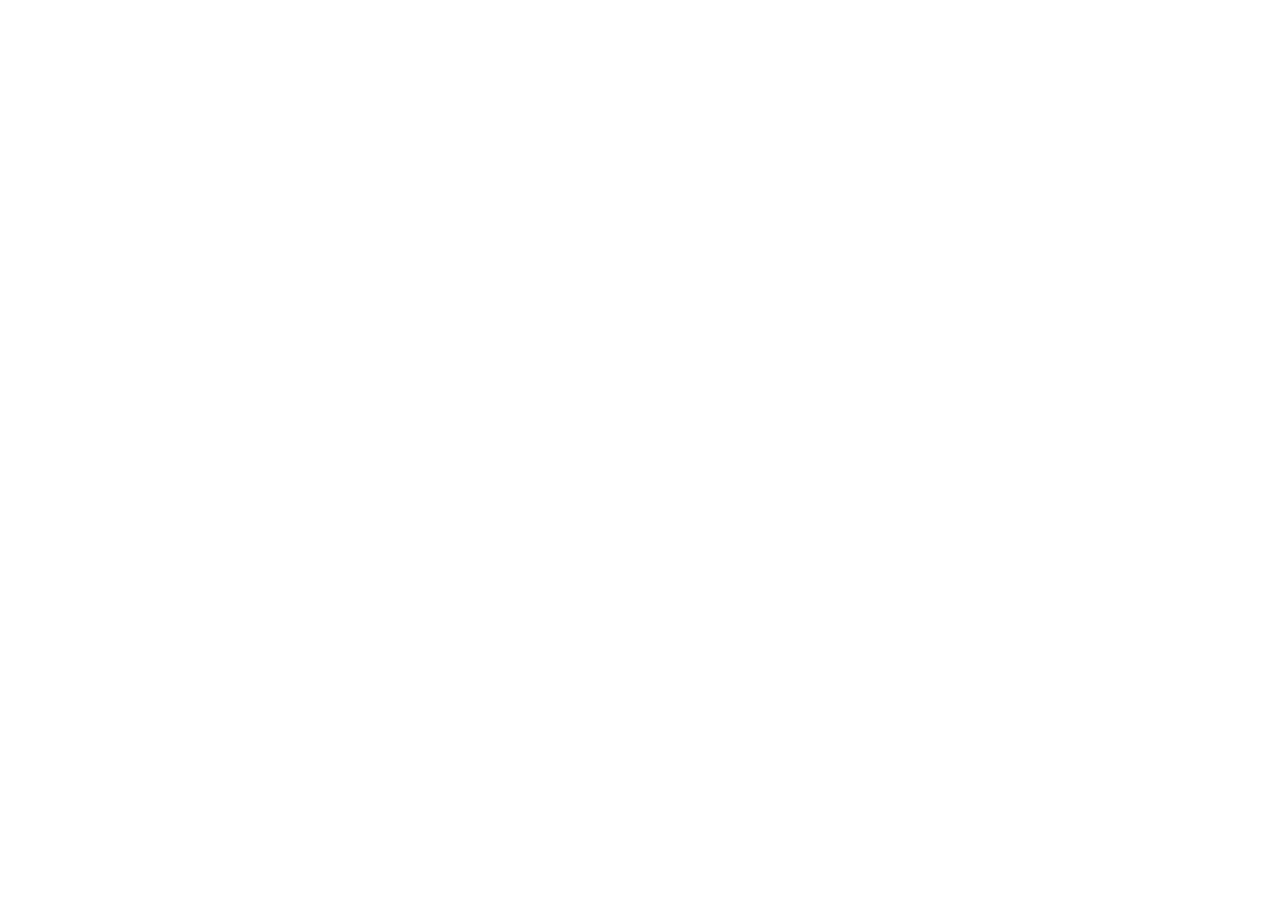
==== index.html @ a2ea4dc0 "initial commit" ====
<!doctype html>
<html lang="en">
  <head>
    <meta charset="UTF-8" />
    <meta name="viewport" content="width=device-width, initial-scale=1.0" />
    <title>Document</title>
  </head>
  <body></body>
</html>
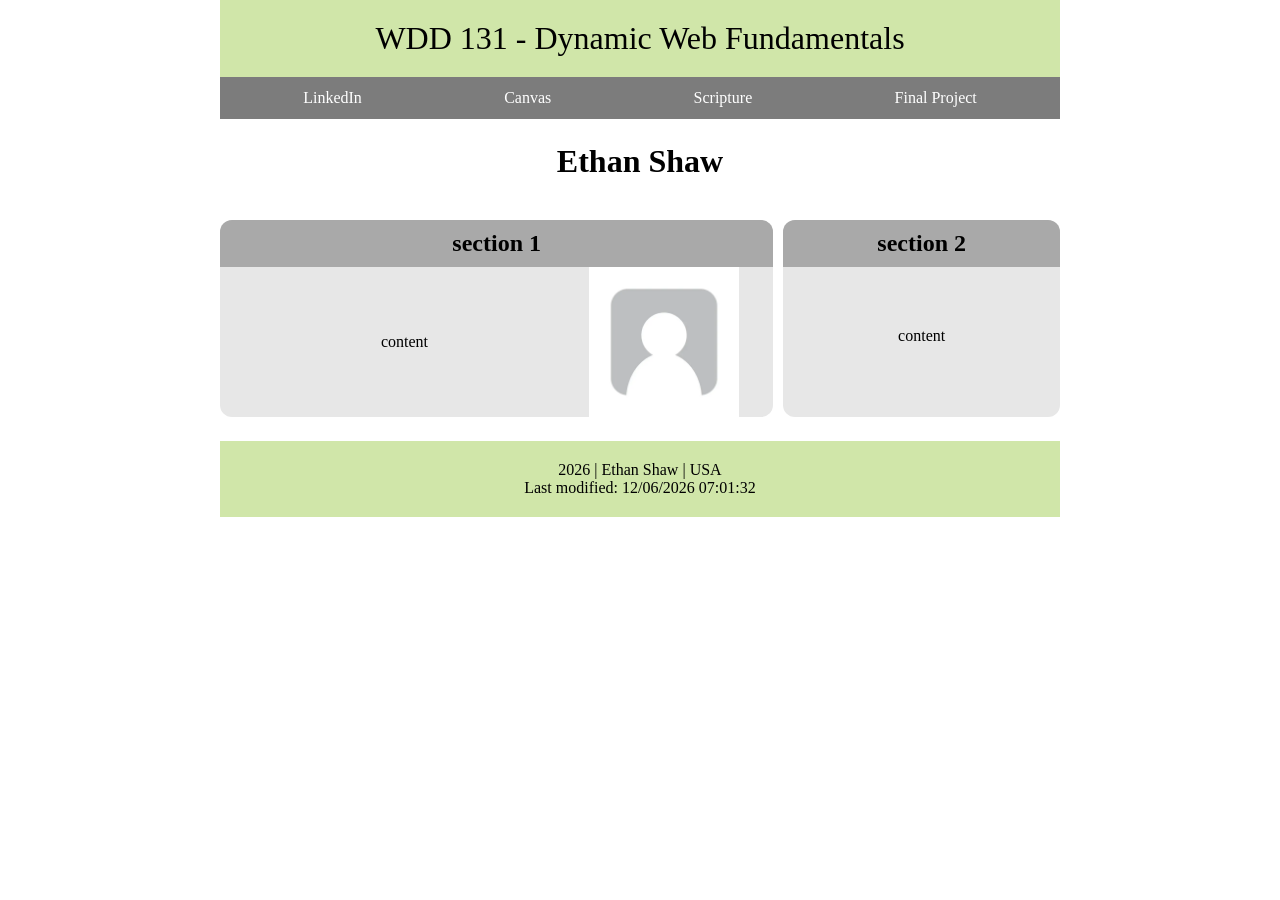
==== commit 09976c62: "w1 assignment init" ====
--- a/index.html
+++ b/index.html
@@ -3,7 +3,43 @@
   <head>
     <meta charset="UTF-8" />
     <meta name="viewport" content="width=device-width, initial-scale=1.0" />
-    <title>Document</title>
+    <meta
+      name="description"
+      content="WDD 131 - Dynamic Web Fundamentals - Ethan Shaw - Home page assignment"
+    />
+    <meta name="author" content="Ethan Shaw" />
+    <title>WDD 131 - Dynamic Web Fundamentals - Ethan Shaw</title>
+    <link href="styles/base.css" rel="stylesheet" />
+    <script src="scripts/getdates.js" defer></script>
   </head>
-  <body></body>
+  <body>
+    <header>
+      <span id="course-title">WDD 131 - Dynamic Web Fundamentals</span>
+      <nav>
+        <a href="https://www.linkedin.com/">LinkedIn</a>
+        <a href="https://byupw.instructure.com/">Canvas</a>
+        <a
+          href="https://www.churchofjesuschrist.org/study/scriptures/bofm/1-ne/3?lang=eng&id=p7#p7"
+          >Scripture</a
+        >
+        <a href="">Final Project</a>
+      </nav>
+    </header>
+    <main>
+      <h1>Ethan Shaw</h1>
+      <section class="card card-1">
+        <h2>section 1</h2>
+        <p>content</p>
+        <img src="images/blank-avatar-photo-placeholder.webp" alt="image" />
+      </section>
+      <section class="card card-2">
+        <h2>section 2</h2>
+        <p>content</p>
+      </section>
+    </main>
+    <footer>
+      <p><span id="currentyear"></span> | Ethan Shaw | USA</p>
+      <p id="lastModified"></p>
+    </footer>
+  </body>
 </html>
--- a/styles/base.css
+++ b/styles/base.css
@@ -0,0 +1,115 @@
+/* global */
+* {
+  padding: 0;
+  margin: 0;
+  box-sizing: border-box;
+}
+
+header,
+main,
+footer {
+  width: 840px;
+  margin: 0 auto;
+}
+
+/* header */
+#course-title {
+  display: block;
+  text-align: center;
+  font-size: 32px;
+  background-color: rgb(208, 230, 169);
+  padding: 20px;
+}
+
+nav {
+  display: flex;
+  align-items: center;
+  justify-content: space-around;
+  background-color: rgb(124, 124, 124);
+  padding: 12px;
+}
+
+nav a {
+  color: white;
+  text-decoration: none;
+}
+
+nav a:hover {
+  color: black;
+}
+
+/* main */
+
+main {
+  display: grid;
+  grid-template-columns: 2fr 1fr;
+  margin-top: 24px;
+  margin-bottom: 24px;
+  gap: 40px 10px;
+}
+
+main h1 {
+  grid-column: 1/3;
+  text-align: center;
+}
+
+img {
+  width: 150px;
+}
+
+.card {
+  /* padding: 12px; */
+  background-color: rgb(231, 231, 231);
+  border-radius: 12px;
+  /* box-shadow: ; */
+
+  /* grid-template-columns: 1fr; */
+  /* grid-column: 1/2; */
+}
+
+.card h2 {
+  text-align: center;
+  background-color: darkgray;
+  padding: 10px;
+  border-top-left-radius: 12px;
+  border-top-right-radius: 12px;
+}
+
+.card p {
+  align-self: center;
+  text-align: center;
+}
+
+.card-1 {
+  display: grid;
+  grid-template-columns: 2fr 1fr;
+}
+
+.card-1 h2 {
+  grid-column: 1/3;
+}
+
+.card-2 {
+  display: flex;
+  flex-direction: column;
+  gap: 60px;
+  /* grid-template-rows: 1fr 3fr; */
+}
+
+.card-2 h2 {
+  /* grid-column: 1/3; */
+}
+.card-2 p {
+  width: 100%;
+  align-self: center;
+  text-align: center;
+}
+
+/* footer */
+
+footer {
+  background-color: rgb(208, 230, 169);
+  padding: 20px;
+  display: block;
+  text-align: center;
+}
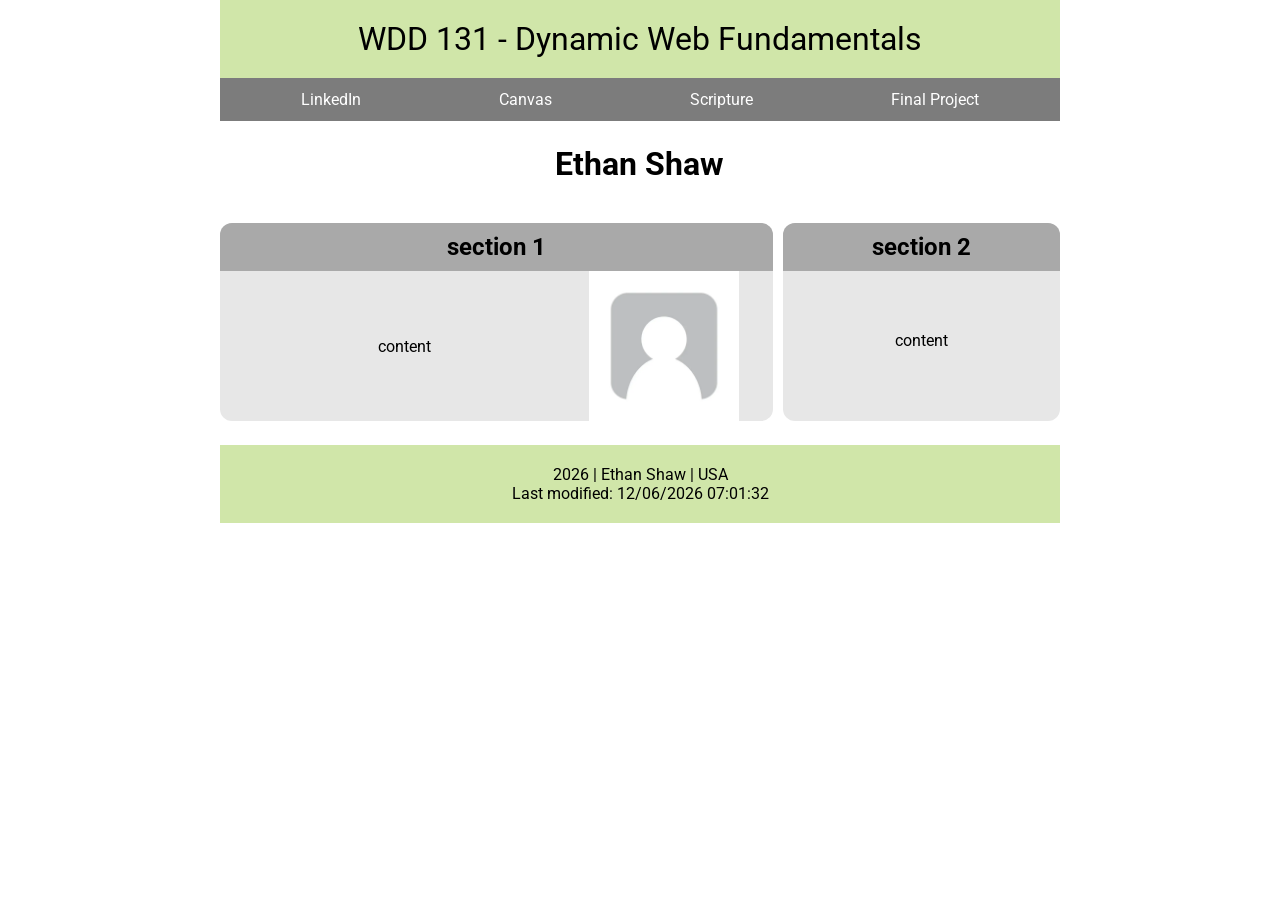
==== commit 1858ed6a: "w1 assignment patch 2" ====
--- a/index.html
+++ b/index.html
@@ -11,6 +11,12 @@
     <title>WDD 131 - Dynamic Web Fundamentals - Ethan Shaw</title>
     <link href="styles/base.css" rel="stylesheet" />
     <script src="scripts/getdates.js" defer></script>
+    <link rel="preconnect" href="https://fonts.googleapis.com" />
+    <link rel="preconnect" href="https://fonts.gstatic.com" crossorigin />
+    <link
+      href="https://fonts.googleapis.com/css2?family=Roboto:ital,wght@0,100..900;1,100..900&display=swap"
+      rel="stylesheet"
+    />
   </head>
   <body>
     <header>
@@ -30,7 +36,7 @@
       <section class="card card-1">
         <h2>section 1</h2>
         <p>content</p>
-        <img src="images/blank-avatar-photo-placeholder.webp" alt="image" />
+        <img src="images/blank-avatar-placeholder.webp" alt="image" />
       </section>
       <section class="card card-2">
         <h2>section 2</h2>
--- a/styles/base.css
+++ b/styles/base.css
@@ -3,6 +3,7 @@
   padding: 0;
   margin: 0;
   box-sizing: border-box;
+  font-family: "Roboto", sans-serif;
 }
 
 header,
@@ -13,6 +14,11 @@
 }
 
 /* header */
+
+.header {
+  margin: 0 auto;
+}
+
 #course-title {
   display: block;
   text-align: center;
